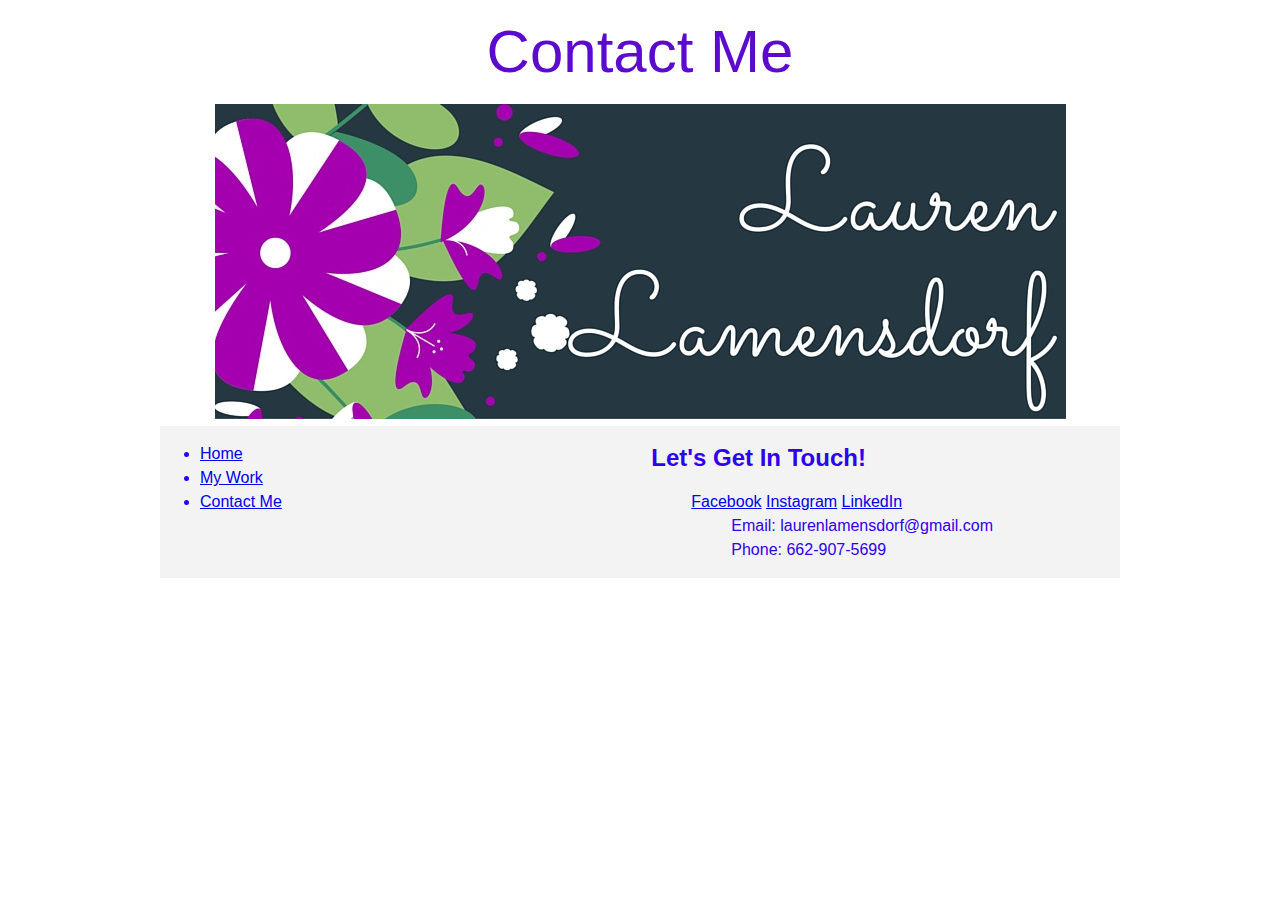
==== Contact Me.html @ 4f5177a9 "Added “contact me” page" ====
<!DOCTYPE html>
<html>
<head>
        <meta charset="utf-8">
        <meta name="Author" content="Lauren Lamensdorf">
        <meta name="Description" content="Contact Information">
        <title>Contact Me</title>
        
<link href="Col1.css" rel="stylesheet" type="text/css">
<link href="Responsvie v2.css" rel="stylesheet" type="text/css">
<link href="Responsive v3.css" rel="stylesheet" type="text/css">
</head>
  <body>
  
         <div class="wrapper">
      
            
            <header>
                <h1 style="color:#5B0ACE"> Contact Me</h1>
               <div align="center">
               <img src="Images/Lauren Lamensdorf-1.jpg" alt="Header">
               </div>
            </header>
            <div class="row">
                <section class="col col-6">
                 
                   <ul>
                    <li><a href="Index.html">Home</a></li>
                    <li><a href="My Work.html">My Work</a></li>
                    <li><a href="Contact Me.html">Contact Me</a></li>
                  </ul>
                </section>
                <section class="col col-6">
                    <h2>Let's Get In Touch!</h2>
                    <ul>
                    	<a href="https://www.facebook.com/lauren.lamensdorf">Facebook</a>
                        <a href="https://www.instagram.com/lalamens/?hl=en">Instagram</a>
                        <a href="https://www.linkedin.com/in/lauren-lamensdorf-ab231493?trk=nav_responsive_tab_profile_pic">LinkedIn</a>
                        <ol>Email: laurenlamensdorf@gmail.com</ol>
                        <ol>Phone: 662-907-5699</ol>
                    </ul>
                </section>
            </div>
---- Col1.css ----
h1 {
	text-align:center}

body {
    font: 16px "Helvetica Neue", Helvetica, Arial, Verdana, sans-serif;
    line-height: 1.5em;
}


.wrapper {
    max-width: 960px;
    margin: 10px auto;
    border: #000000;
	/*Changed from red to black*/
}


.row {
    background-color: #F3F3F3;
    display: block;
    width: 100%;
    margin-bottom: 20px;
}

.row::after {
    clear: both;
    display: table;
    content: "";
}


.col {
	display: block;
    float: left;
}


.col:last-child {
    margin-right: 0;
}


.col-3 {
    width: 31.25%;
    margin-right: 3.12%;
}


.col-5 {
    width: 41.66667%;
    margin-right: 3%;
}


.col-6 {
    width: 48.5%;
    margin-right: 3%;
}


.col-7 {
    width: 55.33333%;
    margin-right: 3%;
}
---- Responsvie v2.css ----
.container {
    margin: 10px 4%;
    /*border: 1px solid blue;*/
}
.row {
    width: 100%;
    margin-bottom: 20px;
    display: block;
    /*border: 1px solid red;*/
}
.container::after, .row::after {
    clear: both;
    display: table;
    content: "";
}
.col {
    float: left;
    display: block;
}
.col:last-child {
    margin: 0;
}
.col-1, .col-2, .col-3, .col-4, .col-5, .col-6,
.col-7, .col-8, .col-9, .col-10, .col-11, .col-12 {
    width: 100%;
    float: left;
    display: block;
}
.col img {
    width: 100%;
}

@media (min-width: 768px) {
    body {
        color: #D40A68;
		/*What color?*/
    }
}

@media (min-width: 992px) {
    body {
        color: #42d6d6;
		/*What color?*/
    }
}

@media (min-width: 1200px) {
    body {
        color: #d642a4;
		/*What color?*/
    }
}
---- Responsive v3.css ----
/*
    Container and multi-column layout
*/

.container {
    margin: 10px 4%;
}
.row {
    width: 100%;
    margin-bottom: 20px;
    display: block;
}
.container::after, .row::after {
    clear: both;
    display: table;
    content: "";
}
.col {
    float: left;
    display: block;
}
.col:last-child {
    margin: 0;
}
.col-1, .col-2, .col-3, .col-4, .col-5, .col-6,
.col-7, .col-8, .col-9, .col-10, .col-11, .col-12 {
    width: 100%;
    float: left;
    display: block;
}
.col img {
    width: 100%;
}

@media (min-width: 768px) {
    body {
        color: #838383;
		/*This is grey. */
    }
    .container {
        width: 750px;
        margin: 15px auto;
    }
    .col-2 {
        margin-right: 2.35765%;
        width: 14.70196%;
    }
    .col-3 {
        margin-right: 2.35765%;
        width: 23.23176%;
    }
    .col-4 {
        margin-right: 2.35765%;
        width: 31.76157%;
    }
    .col-6 {
        margin-right: 2.35765%;
        width: 48.82117%;
    }
}

@media (min-width: 992px) {
    body {
        color: #2F00ED;
		/*This is blue(?). Goes grey, white, purple, black*/
    }
    h1 {
        font-size: 3em;
    }
    .container {
        width: 960px;
        margin: 20px auto 5px;
    }
}

@media (min-width: 1200px) {
    body {
        color: #5B0ACE3;
		/*This is purple*/
    }
    .container {
        width: 1000px;
        margin: 40px auto 10px;
    }
    h1 {
        font-size: 3.75em;
        font-weight: 200;
    }
}
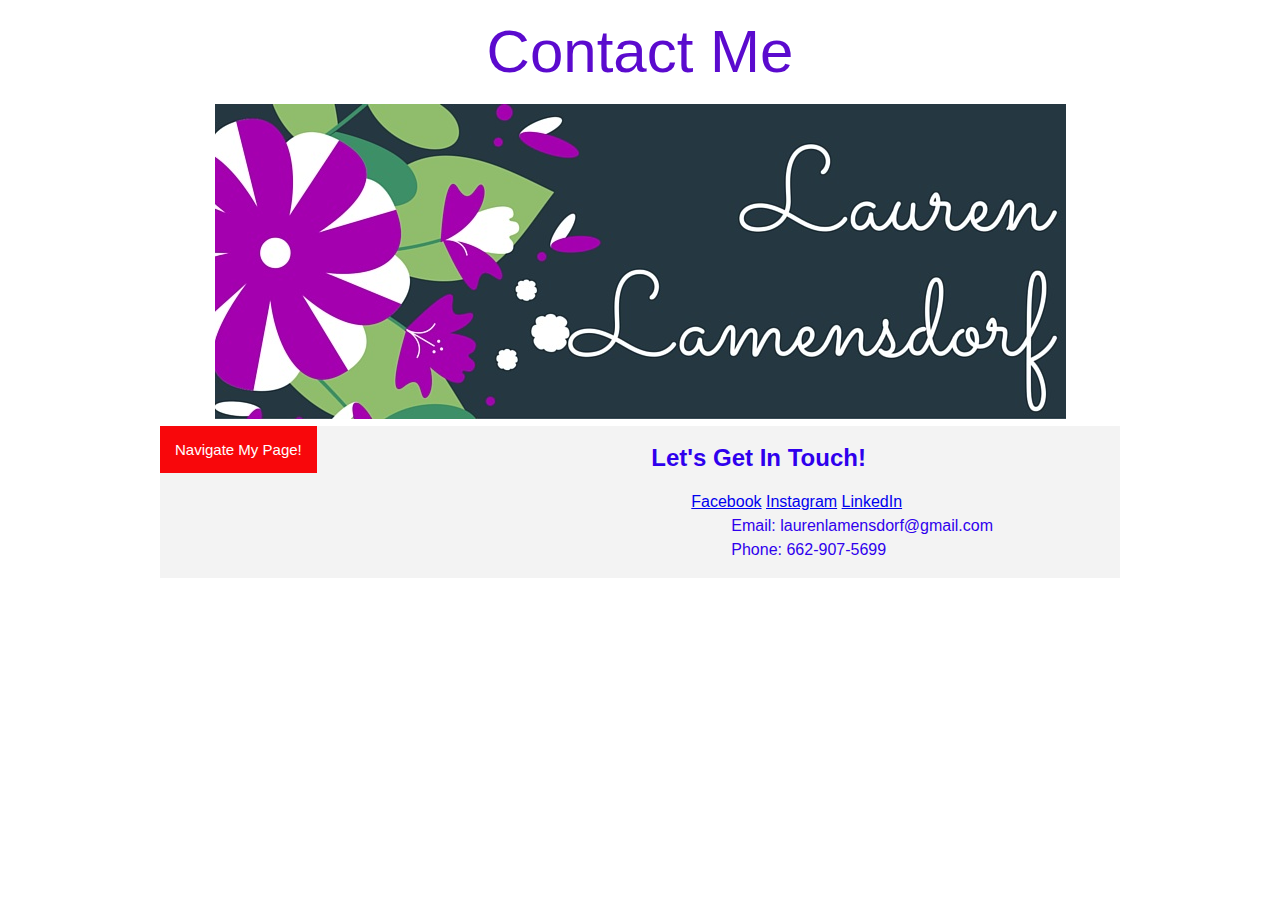
==== commit 7ba5254a: "Added drop down menu" ====
--- a/Contact Me.html
+++ b/Contact Me.html
@@ -9,6 +9,8 @@
 <link href="Col1.css" rel="stylesheet" type="text/css">
 <link href="Responsvie v2.css" rel="stylesheet" type="text/css">
 <link href="Responsive v3.css" rel="stylesheet" type="text/css">
+<link href="Dropdown CSS final.css" rel="stylesheet" type="text/css">
+<script type="text/javascript" src="Dropdown Java Final.js"></script>
 </head>
   <body>
   
@@ -24,11 +26,16 @@
             <div class="row">
                 <section class="col col-6">
                  
-                   <ul>
-                    <li><a href="Index.html">Home</a></li>
-                    <li><a href="My Work.html">My Work</a></li>
-                    <li><a href="Contact Me.html">Contact Me</a></li>
-                  </ul>
+                 <div class="dropdown">
+  				<button onclick="myFunction()" class="dropbtn">Navigate My Page!</button>
+  				<div id="myDropdown" class="dropdown-content">
+    			<a href="index.html">Hi!</a>
+    			<a href="My Work.html">My Work</a>
+    			<a href="Contact Me.html">Contact Me</a>
+  				</div>
+			</div>
+                   
+               
                 </section>
                 <section class="col col-6">
                     <h2>Let's Get In Touch!</h2>
--- a/Dropdown CSS final.css
+++ b/Dropdown CSS final.css
@@ -0,0 +1,40 @@
+
+.dropbtn {
+    background-color: #F8070B;
+    color: white;
+    padding: 15px;
+    font-size: 15px;
+    border: none;
+    cursor: pointer;
+}
+
+
+.dropbtn:hover, .dropbtn:focus {
+    background-color: #2F00ED;
+}
+
+
+.dropdown {
+    position: relative;
+    display: inline-block;
+}
+
+
+.dropdown-content {
+    display: none;
+    position: absolute;
+    background-color: #0CF05F;
+    min-width: 155px;
+    box-shadow: 0px 8px 16px 0px rgba(0,0,0,0.2);
+}
+
+
+.dropdown-content a {
+    color: black;
+    padding: 12px 16px;
+    text-decoration: none;
+    display: block;
+}
+
+.show {display:block;}
+
